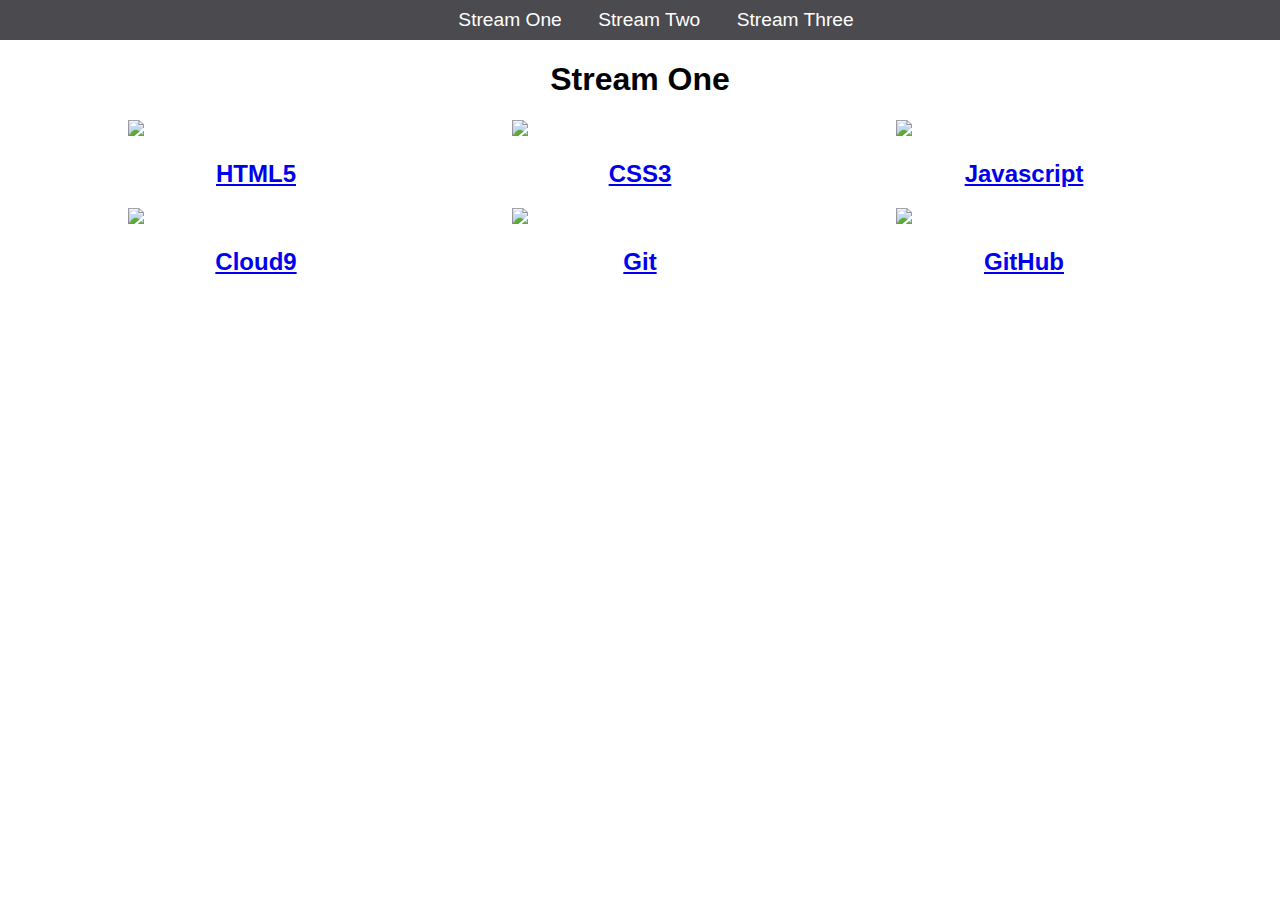
==== index.html @ 8b6ff603 "Rename stream-one.html to index.html" ====
<!DOCTYPE html>
<html>
	<head>
		<title>Hello World</title>
		<link rel="stylesheet" href="CSS/style.css" type="text/css" />
	</head>
	<body>
		<nav>
			<ul>
				<li><a href="stream-one.html">Stream One</a></li>
				<li><a href="stream-two.html">Stream Two</a></li>
				<li><a href="stream-three.html">Stream Three</a></li>
			</u1>
		</nav>
		<h1>Stream One</h1>
			<div class="card">
			<a href="https://en.wikipedia.org/wiki/HTML5">
			<img src="https://encrypted-tbn0.gstatic.com/images?q=tbn:ANd9GcRi7VRATmnR_Uelnwy3fgwNIu91sIJdsyVbsxOSEDVaXXp5LxkPLA" />
			<h2>HTML5</h2>
			</a>
			</div>
			
 			<div class="card">
			<a href="https://en.wikipedia.org/wiki/Cascading_Style_Sheets">
			<img src="http://shinworld.altervista.org/CSS3_Cool_Effects/images/CSS3.jpg" />
			<h2>CSS3</h2>
			</a>
			</div>
			
 			<div class="card">
			<a href="https://en.wikipedia.org/wiki/JavaScript">
			<img src="http://www.northeastjsconference.com/wp-content/uploads/2015/11/learn-javascript.png" />
			<h2>Javascript</h2>
			</a>
			</div>
			
			<div class="card">
			<a href="https://en.wikipedia.org/wiki/Cloud9">
			<img src="https://liquipedia.net/commons/images/thumb/8/89/C9.png/600px-C9.png" />
			<h2>Cloud9</h2>
			</a>
			</div>

			<div class="card">
			<a href="https://en.wikipedia.org/wiki/Git">
			<img src="https://regmedia.co.uk/2016/03/16/git.jpg?x=442&y=293&crop=1" />
			<h2>Git</h2>
			</a>
			</div>

			<div class="card">
			<a href="https://en.wikipedia.org/wiki/GitHub">
			<img src="https://cdn.tutsplus.com/net/uploads/2013/08/github-collab-retina-preview.gif" />
			<h2>GitHub</h2>
			</a>
			</div>
		
	</body>
</html>
---- CSS/style.css ----
body {
    margin: 0;
    padding: 0;
    font-family: "Oswald", sans-serif;
}

nav ul {
    list-style: none;
    background-color: #4a4a4f;
    text-align: center;
    margin: 0;
    padding: 0;
}

nav li {
    font-size: 1.2em;
    line-height: 40px;
    height: 40px;
    display: inline-block;
    margin-left: 2.5%;
}

nav a {
    text-decoration: none;
    color: #ffffff;
    display: block;
}

nav a:hover {
    background-color: #ffffff;
    color: #4a4a4f;
}

.card {
    float: left;
    width: 20%;
    margin-left: 10%;
}

.card a {
    text-align: center;
}

img {
    width: 100%;
}

h1 {
    text-align: center;    
}
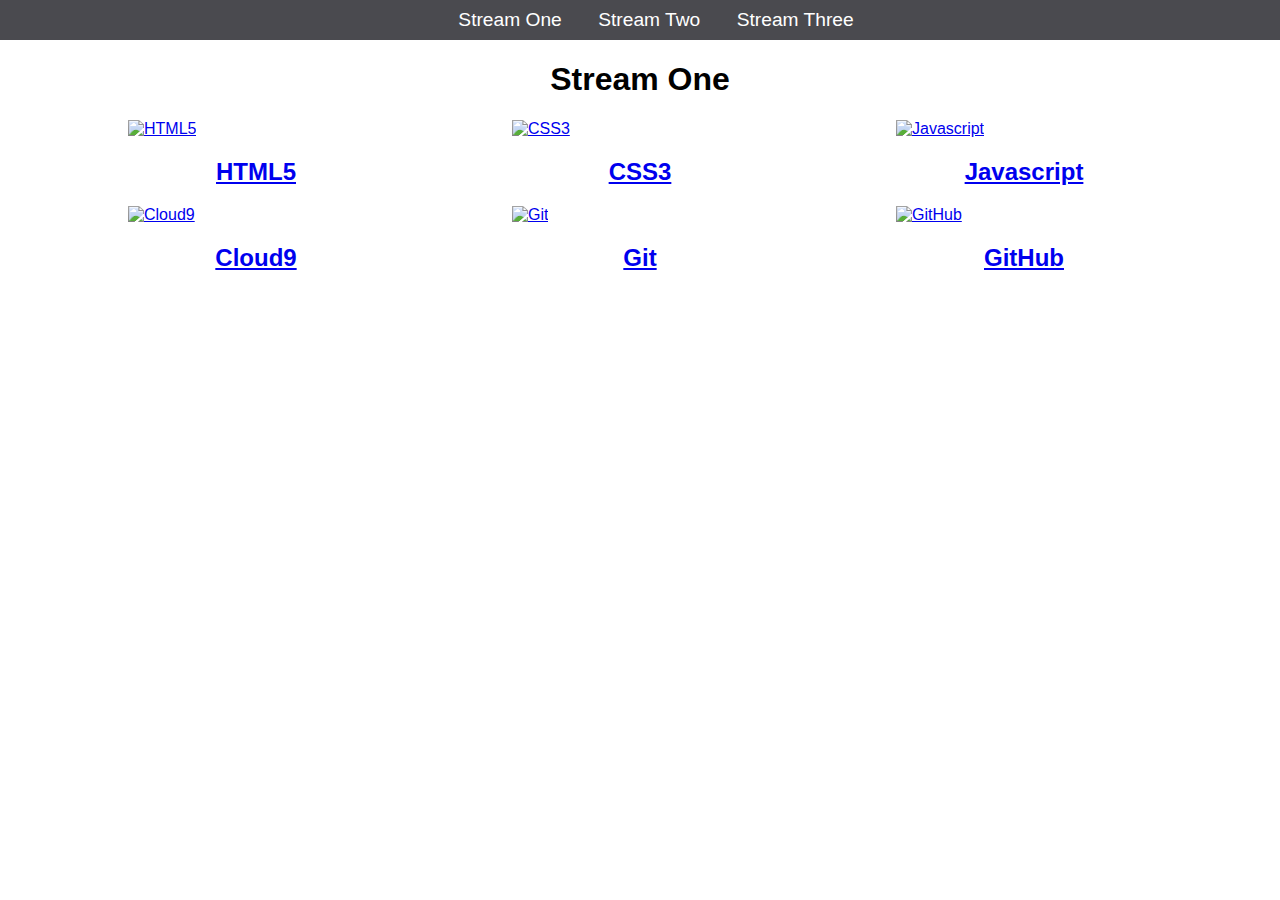
==== commit 4721f9f5: "Add alt attribute to img tags" ====
--- a/index.html
+++ b/index.html
@@ -7,7 +7,7 @@
 	<body>
 		<nav>
 			<ul>
-				<li><a href="stream-one.html">Stream One</a></li>
+				<li><a href="index.html">Stream One</a></li>
 				<li><a href="stream-two.html">Stream Two</a></li>
 				<li><a href="stream-three.html">Stream Three</a></li>
 			</u1>
@@ -15,42 +15,42 @@
 		<h1>Stream One</h1>
 			<div class="card">
 			<a href="https://en.wikipedia.org/wiki/HTML5">
-			<img src="https://encrypted-tbn0.gstatic.com/images?q=tbn:ANd9GcRi7VRATmnR_Uelnwy3fgwNIu91sIJdsyVbsxOSEDVaXXp5LxkPLA" />
+			<img src="https://encrypted-tbn0.gstatic.com/images?q=tbn:ANd9GcRi7VRATmnR_Uelnwy3fgwNIu91sIJdsyVbsxOSEDVaXXp5LxkPLA" alt="HTML5" />
 			<h2>HTML5</h2>
 			</a>
 			</div>
 			
  			<div class="card">
 			<a href="https://en.wikipedia.org/wiki/Cascading_Style_Sheets">
-			<img src="http://shinworld.altervista.org/CSS3_Cool_Effects/images/CSS3.jpg" />
+			<img src="http://shinworld.altervista.org/CSS3_Cool_Effects/images/CSS3.jpg" alt="CSS3" />
 			<h2>CSS3</h2>
 			</a>
 			</div>
 			
  			<div class="card">
 			<a href="https://en.wikipedia.org/wiki/JavaScript">
-			<img src="http://www.northeastjsconference.com/wp-content/uploads/2015/11/learn-javascript.png" />
+			<img src="http://www.northeastjsconference.com/wp-content/uploads/2015/11/learn-javascript.png" alt="Javascript"/>
 			<h2>Javascript</h2>
 			</a>
 			</div>
 			
 			<div class="card">
 			<a href="https://en.wikipedia.org/wiki/Cloud9">
-			<img src="https://liquipedia.net/commons/images/thumb/8/89/C9.png/600px-C9.png" />
+			<img src="https://upload.wikimedia.org/wikipedia/commons/thumb/f/f3/Cloud9_Logo.jpg/250px-Cloud9_Logo.jpg" alt="Cloud9" />
 			<h2>Cloud9</h2>
 			</a>
 			</div>
 
 			<div class="card">
 			<a href="https://en.wikipedia.org/wiki/Git">
-			<img src="https://regmedia.co.uk/2016/03/16/git.jpg?x=442&y=293&crop=1" />
+			<img src="https://regmedia.co.uk/2016/03/16/git.jpg?x=442&y=293&crop=1" alt="Git"/>
 			<h2>Git</h2>
 			</a>
 			</div>
 
 			<div class="card">
 			<a href="https://en.wikipedia.org/wiki/GitHub">
-			<img src="https://cdn.tutsplus.com/net/uploads/2013/08/github-collab-retina-preview.gif" />
+			<img src="https://cdn.tutsplus.com/net/uploads/2013/08/github-collab-retina-preview.gif" alt="GitHub"/>
 			<h2>GitHub</h2>
 			</a>
 			</div>
